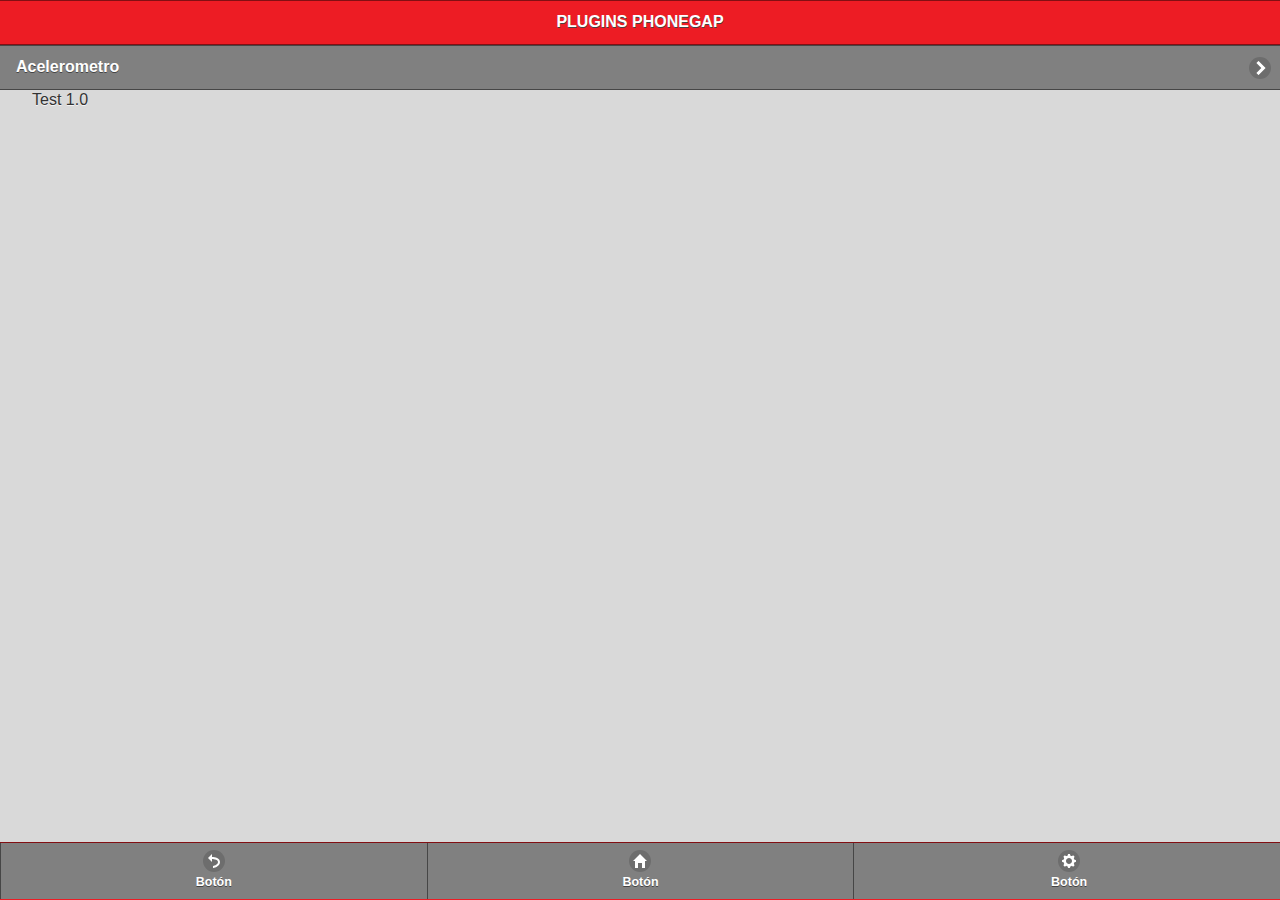
==== index.html @ 70b0efc0 "Primera Prueba con phonegap" ====
<!DOCTYPE html>
<html>
<head>
	<meta charset="utf-8">
	<meta name="viewport" content="width=device-width, initial-scale=1">
	<title>Plugins Phonegap</title>
	<link rel="stylesheet" href="themes/my-theme.min.css" />
	<link rel="stylesheet" href="themes/jquery.mobile.icons.min.css" />
	<link rel="stylesheet" href="themes/jquery.mobile.structure-1.4.5.min.css" />
	<script src="themes/js/jquery-1.11.1.min.js"></script>
    <script type="text/javascript" charset="utf-8" src="phonegap.js"></script>
    
    <script src="themes/js/myscript.js"></script>
	<script src="themes/js/jquery.mobile-1.4.5.min.js"></script>   
    
    <script src="themes/js/testing.js"></script> 
    <link rel="stylesheet" href="themes/custom.css" />
</head>
<body onLoad="onBodyLoad()">
	<div data-role="page" data-theme="a" id="index">
		<div data-role="header">
            <h1>PLUGINS PHONEGAP</h1>
        </div>
         <div data-role="main" class="ui-content" > 
            <div data-role="listview">
            	<li><a href="#acelerometro">Acelerometro</a>
            </div>
            <div data-role="content" id="resultado">
            	Test 1.0
            </div>
            
        </div> 
        <div data-role="footer" data-position="fixed" id="footerPral">
        	<div data-role="navbar">
            	<ul>
                	<li><a href="#" data-icon="back">Botón</a> </li>
                    <li><a href="#" data-icon="home">Botón</a> </li>
                    <li><a href="#" data-icon="gear">Botón</a> </li>
                </ul>
            </div>
        </div>
	</div>
    <!-- End Page -->
    
    
</body>
</html>
---- themes/my-theme.min.css ----
/*!
* jQuery Mobile 1.4.5
* Git HEAD hash: 68e55e78b292634d3991c795f06f5e37a512decc <> Date: Fri Oct 31 2014 17:33:30 UTC
* http://jquerymobile.com
*
* Copyright 2010, 2014 jQuery Foundation, Inc. and othercontributors
* Released under the MIT license.
* http://jquery.org/license
*
*/


/* Globals */
/* Font
-----------------------------------------------------------------------------------------------------------*/
html {
	font-size: 100%;
}
body,
input,
select,
textarea,
button,
.ui-btn {
	font-size: 1em;
	line-height: 1.3;
	 font-family: sans-serif /*{global-font-family}*/;
}
legend,
.ui-input-text input,
.ui-input-search input {
	color: inherit;
	text-shadow: inherit;
}
/* Form labels (overrides font-weight bold in bars, and mini font-size) */
.ui-mobile label,
div.ui-controlgroup-label {
	font-weight: normal;
	font-size: 16px;
}
/* Separators
-----------------------------------------------------------------------------------------------------------*/
/* Field contain separator (< 28em) */
.ui-field-contain {
	border-bottom-color: #828282;
	border-bottom-color: rgba(0,0,0,.15);
	border-bottom-width: 1px;
	border-bottom-style: solid;
}
/* Table opt-in classes: strokes between each row, and alternating row stripes */
/* Classes table-stroke and table-stripe are deprecated in 1.4. */
.table-stroke thead th,
.table-stripe thead th,
.table-stripe tbody tr:last-child {
	border-bottom: 1px solid #d6d6d6; /* non-RGBA fallback */
	border-bottom: 1px solid rgba(0,0,0,.1);
}
.table-stroke tbody th,
.table-stroke tbody td {
	border-bottom: 1px solid #e6e6e6; /* non-RGBA fallback  */
	border-bottom: 1px solid rgba(0,0,0,.05);
}
.table-stripe.table-stroke tbody tr:last-child th,
.table-stripe.table-stroke tbody tr:last-child td {
	border-bottom: 0;
}
.table-stripe tbody tr:nth-child(odd) td,
.table-stripe tbody tr:nth-child(odd) th {
	background-color: #eeeeee; /* non-RGBA fallback  */
	background-color: rgba(0,0,0,.04);
}
/* Buttons
-----------------------------------------------------------------------------------------------------------*/
.ui-btn,
label.ui-btn {
	font-weight: bold;
	border-width: 1px;
	border-style: solid;
}
.ui-btn {
	text-decoration: none !important;
}
.ui-btn-active {
	cursor: pointer;
}
/* Corner rounding
-----------------------------------------------------------------------------------------------------------*/
/* Class ui-btn-corner-all deprecated in 1.4 */
.ui-corner-all {
	-webkit-border-radius: 0.4em /*{global-radii-blocks}*/;
	border-radius: 0.4em /*{global-radii-blocks}*/;
}
/* Buttons */
.ui-btn-corner-all,
.ui-btn.ui-corner-all,
/* Slider track */
.ui-slider-track.ui-corner-all,
/* Flipswitch */
.ui-flipswitch.ui-corner-all,
/* Count bubble */
.ui-li-count {
	-webkit-border-radius: 0.3em /*{global-radii-buttons}*/;
	border-radius: 0.3em /*{global-radii-buttons}*/;
}
/* Icon-only buttons */
.ui-btn-icon-notext.ui-btn-corner-all,
.ui-btn-icon-notext.ui-corner-all {
	-webkit-border-radius: 1em;
	border-radius: 1em;
}
/* Radius clip workaround for cleaning up corner trapping */
.ui-btn-corner-all,
.ui-corner-all {
	-webkit-background-clip: padding;
	background-clip: padding-box;
}
/* Popup arrow */
.ui-popup.ui-corner-all > .ui-popup-arrow-guide {
	left: 0.4em /*{global-radii-blocks}*/;
	right: 0.4em /*{global-radii-blocks}*/;
	top: 0.4em /*{global-radii-blocks}*/;
	bottom: 0.4em /*{global-radii-blocks}*/;
}
/* Shadow
-----------------------------------------------------------------------------------------------------------*/
.ui-shadow {
	-webkit-box-shadow: 0 1px 3px /*{global-box-shadow-size}*/ rgba(0,0,0,.2) /*{global-box-shadow-color}*/;
	-moz-box-shadow: 0 1px 3px /*{global-box-shadow-size}*/ rgba(0,0,0,.2) /*{global-box-shadow-color}*/;
	box-shadow: 0 1px 3px /*{global-box-shadow-size}*/ rgba(0,0,0,.2) /*{global-box-shadow-color}*/;
}
.ui-shadow-inset {
	-webkit-box-shadow: inset 0 1px 3px /*{global-box-shadow-size}*/ rgba(0,0,0,.2) /*{global-box-shadow-color}*/;
	-moz-box-shadow: inset 0 1px 3px /*{global-box-shadow-size}*/ rgba(0,0,0,.2) /*{global-box-shadow-color}*/;
	box-shadow: inset 0 1px 3px /*{global-box-shadow-size}*/ rgba(0,0,0,.2) /*{global-box-shadow-color}*/;
}
.ui-overlay-shadow {
	-webkit-box-shadow: 0 0 12px 		rgba(0,0,0,.6);
	-moz-box-shadow: 0 0 12px 			rgba(0,0,0,.6);
	box-shadow: 0 0 12px 				rgba(0,0,0,.6);
}
/* Icons
-----------------------------------------------------------------------------------------------------------*/
.ui-btn-icon-left:after,
.ui-btn-icon-right:after,
.ui-btn-icon-top:after,
.ui-btn-icon-bottom:after,
.ui-btn-icon-notext:after {
	background-color: #666666 /*{global-icon-color}*/;
	background-color: rgba(0,0,0,.15) /*{global-icon-disc}*/;
	background-position: center center;
	background-repeat: no-repeat;
	-webkit-border-radius: 1em;
	border-radius: 1em;
}
/* Alt icons */
.ui-alt-icon.ui-btn:after,
.ui-alt-icon .ui-btn:after,
html .ui-alt-icon.ui-checkbox-off:after,
html .ui-alt-icon.ui-radio-off:after,
html .ui-alt-icon .ui-checkbox-off:after,
html .ui-alt-icon .ui-radio-off:after {
	background-color: #666666 /*{global-icon-color}*/;
	background-color: rgba(0,0,0,.15) /*{global-icon-disc}*/;
}
/* No disc */
.ui-nodisc-icon.ui-btn:after,
.ui-nodisc-icon .ui-btn:after {
	background-color: transparent;
}
/* Icon shadow */
.ui-shadow-icon.ui-btn:after,
.ui-shadow-icon .ui-btn:after {
	-webkit-box-shadow: 0 1px 0 rgba(255,255,255,.3) /*{global-icon-shadow}*/;
	-moz-box-shadow: 0 1px 0 rgba(255,255,255,.3) /*{global-icon-shadow}*/;
	box-shadow: 0 1px 0 rgba(255,255,255,.3) /*{global-icon-shadow}*/;
}
/* Checkbox and radio */
.ui-btn.ui-checkbox-off:after,
.ui-btn.ui-checkbox-on:after,
.ui-btn.ui-radio-off:after,
.ui-btn.ui-radio-on:after {
	display: block;
	width: 18px;
	height: 18px;
	margin: -9px 2px 0 2px;
}
.ui-checkbox-off:after,
.ui-btn.ui-radio-off:after {
	filter: Alpha(Opacity=30);
	opacity: .3;
}
.ui-btn.ui-checkbox-off:after,
.ui-btn.ui-checkbox-on:after {
	-webkit-border-radius: .1875em;
	border-radius: .1875em;
}
.ui-btn.ui-checkbox-off:after {
	background-color: #666;
	background-color: rgba(0,0,0,.3);
}
.ui-radio .ui-btn.ui-radio-on:after {
	background-image: none;
	background-color: #fff;
	width: 8px;
	height: 8px;
	border-width: 5px;
	border-style: solid; 
}
.ui-alt-icon.ui-btn.ui-radio-on:after,
.ui-alt-icon .ui-btn.ui-radio-on:after {
	background-color: #000;
}
/* Loader */
.ui-icon-loading {
	background: url("images/ajax-loader.gif");
	background-size: 2.875em 2.875em;
}
/* Swatches */
/* A
-----------------------------------------------------------------------------------------------------------*/
/* Bar: Toolbars, dividers, slider track */
.ui-bar-a,
.ui-page-theme-a .ui-bar-inherit,
html .ui-bar-a .ui-bar-inherit,
html .ui-body-a .ui-bar-inherit,
html body .ui-group-theme-a .ui-bar-inherit {
	background-color: #ed1c24 /*{a-bar-background-color}*/;
	border-color: #820f13 /*{a-bar-border}*/;
	color: #ffffff /*{a-bar-color}*/;
	text-shadow: 0 /*{a-bar-shadow-x}*/ 1px /*{a-bar-shadow-y}*/ 0 /*{a-bar-shadow-radius}*/ #444444 /*{a-bar-shadow-color}*/;
	font-weight: bold;
}
.ui-bar-a {
	border-width: 1px;
	border-style: solid;
}
/* Page and overlay */
.ui-overlay-a,
.ui-page-theme-a,
.ui-page-theme-a .ui-panel-wrapper {
	background-color: #d9d9d9 /*{a-page-background-color}*/;
	border-color: #bbbbbb /*{a-page-border}*/;
	color: #333333 /*{a-page-color}*/;
	text-shadow: 0 /*{a-page-shadow-x}*/ 1px /*{a-page-shadow-y}*/ 0 /*{a-page-shadow-radius}*/ #f3f3f3 /*{a-page-shadow-color}*/;
}
/* Body: Read-only lists, text inputs, collapsible content */
.ui-body-a,
.ui-page-theme-a .ui-body-inherit,
html .ui-bar-a .ui-body-inherit,
html .ui-body-a .ui-body-inherit,
html body .ui-group-theme-a .ui-body-inherit,
html .ui-panel-page-container-a {
	background-color: #ffffff /*{a-body-background-color}*/;
	border-color: #8a8a8a /*{a-body-border}*/;
	color: #333333 /*{a-body-color}*/;
	text-shadow: 0 /*{a-body-shadow-x}*/ 1px /*{a-body-shadow-y}*/ 0 /*{a-body-shadow-radius}*/ #f3f3f3 /*{a-body-shadow-color}*/;
}
.ui-body-a {
	border-width: 1px;
	border-style: solid;
}
/* Links */
.ui-page-theme-a a,
html .ui-bar-a a,
html .ui-body-a a,
html body .ui-group-theme-a a {
	color: #3388cc /*{a-link-color}*/;
	font-weight: bold;
}
.ui-page-theme-a a:visited,
html .ui-bar-a a:visited,
html .ui-body-a a:visited,
html body .ui-group-theme-a a:visited {
    color: #3388cc /*{a-link-visited}*/;
}
.ui-page-theme-a a:hover,
html .ui-bar-a a:hover,
html .ui-body-a a:hover,
html body .ui-group-theme-a a:hover {
	color: #005599 /*{a-link-hover}*/;
}
.ui-page-theme-a a:active,
html .ui-bar-a a:active,
html .ui-body-a a:active,
html body .ui-group-theme-a a:active {
	color: #005599 /*{a-link-active}*/;
}
/* Button up */
.ui-page-theme-a .ui-btn,
html .ui-bar-a .ui-btn,
html .ui-body-a .ui-btn,
html body .ui-group-theme-a .ui-btn,
html head + body .ui-btn.ui-btn-a,
/* Button visited */
.ui-page-theme-a .ui-btn:visited,
html .ui-bar-a .ui-btn:visited,
html .ui-body-a .ui-btn:visited,
html body .ui-group-theme-a .ui-btn:visited,
html head + body .ui-btn.ui-btn-a:visited {
	background-color: #808080 /*{a-bup-background-color}*/;
	border-color: #464646 /*{a-bup-border}*/;
	color: #ffffff /*{a-bup-color}*/;
	text-shadow: 0 /*{a-bup-shadow-x}*/ 1px /*{a-bup-shadow-y}*/ 0 /*{a-bup-shadow-radius}*/ #444444 /*{a-bup-shadow-color}*/;
}
/* Button hover */
.ui-page-theme-a .ui-btn:hover,
html .ui-bar-a .ui-btn:hover,
html .ui-body-a .ui-btn:hover,
html body .ui-group-theme-a .ui-btn:hover,
html head + body .ui-btn.ui-btn-a:hover {
	background-color: #939393 /*{a-bhover-background-color}*/;
	border-color: #505050 /*{a-bhover-border}*/;
	color: #ffffff /*{a-bhover-color}*/;
	text-shadow: 0 /*{a-bhover-shadow-x}*/ 1px /*{a-bhover-shadow-y}*/ 0 /*{a-bhover-shadow-radius}*/ #444444 /*{a-bhover-shadow-color}*/;
}
/* Button down */
.ui-page-theme-a .ui-btn:active,
html .ui-bar-a .ui-btn:active,
html .ui-body-a .ui-btn:active,
html body .ui-group-theme-a .ui-btn:active,
html head + body .ui-btn.ui-btn-a:active {
	background-color: #939393 /*{a-bdown-background-color}*/;
	border-color: #505050 /*{a-bdown-border}*/;
	color: #ffffff /*{a-bdown-color}*/;
	text-shadow: 0 /*{a-bdown-shadow-x}*/ 1px /*{a-bdown-shadow-y}*/ 0 /*{a-bdown-shadow-radius}*/ #444444 /*{a-bdown-shadow-color}*/;
}
/* Active button */
.ui-page-theme-a .ui-btn.ui-btn-active,
html .ui-bar-a .ui-btn.ui-btn-active,
html .ui-body-a .ui-btn.ui-btn-active,
html body .ui-group-theme-a .ui-btn.ui-btn-active,
html head + body .ui-btn.ui-btn-a.ui-btn-active,
/* Active checkbox icon */
.ui-page-theme-a .ui-checkbox-on:after,
html .ui-bar-a .ui-checkbox-on:after,
html .ui-body-a .ui-checkbox-on:after,
html body .ui-group-theme-a .ui-checkbox-on:after,
.ui-btn.ui-checkbox-on.ui-btn-a:after,
/* Active flipswitch background */
.ui-page-theme-a .ui-flipswitch-active,
html .ui-bar-a .ui-flipswitch-active,
html .ui-body-a .ui-flipswitch-active,
html body .ui-group-theme-a .ui-flipswitch-active,
html body .ui-flipswitch.ui-bar-a.ui-flipswitch-active,
/* Active slider track */
.ui-page-theme-a .ui-slider-track .ui-btn-active,
html .ui-bar-a .ui-slider-track .ui-btn-active,
html .ui-body-a .ui-slider-track .ui-btn-active,
html body .ui-group-theme-a .ui-slider-track .ui-btn-active,
html body div.ui-slider-track.ui-body-a .ui-btn-active {
	background-color: #ed1c24 /*{a-active-background-color}*/;
	border-color: #820f13 /*{a-active-border}*/;
	color: #ffffff /*{a-active-color}*/;
	text-shadow: 0 /*{a-active-shadow-x}*/ 1px /*{a-active-shadow-y}*/ 0 /*{a-active-shadow-radius}*/ #444444 /*{a-active-shadow-color}*/;
}
/* Active radio button icon */
.ui-page-theme-a .ui-radio-on:after,
html .ui-bar-a .ui-radio-on:after,
html .ui-body-a .ui-radio-on:after,
html body .ui-group-theme-a .ui-radio-on:after,
.ui-btn.ui-radio-on.ui-btn-a:after {
	border-color: #ed1c24 /*{a-active-background-color}*/;
}
/* Focus */
.ui-page-theme-a .ui-btn:focus,
html .ui-bar-a .ui-btn:focus,
html .ui-body-a .ui-btn:focus,
html body .ui-group-theme-a .ui-btn:focus,
html head + body .ui-btn.ui-btn-a:focus,
/* Focus buttons and text inputs with div wrap */
.ui-page-theme-a .ui-focus,
html .ui-bar-a .ui-focus,
html .ui-body-a .ui-focus,
html body .ui-group-theme-a .ui-focus,
html head + body .ui-btn-a.ui-focus,
html head + body .ui-body-a.ui-focus {
	-webkit-box-shadow: 0 0 12px #ed1c24 /*{a-active-background-color}*/;
	-moz-box-shadow: 0 0 12px #ed1c24 /*{a-active-background-color}*/;
	box-shadow: 0 0 12px #ed1c24 /*{a-active-background-color}*/;
}
/* B
-----------------------------------------------------------------------------------------------------------*/
/* Bar: Toolbars, dividers, slider track */
.ui-bar-b,
.ui-page-theme-b .ui-bar-inherit,
html .ui-bar-b .ui-bar-inherit,
html .ui-body-b .ui-bar-inherit,
html body .ui-group-theme-b .ui-bar-inherit {
	background-color: #e9e9e9 /*{b-bar-background-color}*/;
	border-color: #dddddd /*{b-bar-border}*/;
	color: #333333 /*{b-bar-color}*/;
	text-shadow: 0 /*{b-bar-shadow-x}*/ 1px /*{b-bar-shadow-y}*/ 0 /*{b-bar-shadow-radius}*/ #eeeeee /*{b-bar-shadow-color}*/;
	font-weight: bold;
}
.ui-bar-b {
	border-width: 1px;
	border-style: solid;
}
/* Page and overlay */
.ui-overlay-b,
.ui-page-theme-b,
.ui-page-theme-b .ui-panel-wrapper {
	background-color: #f9f9f9 /*{b-page-background-color}*/;
	border-color: #bbbbbb /*{b-page-border}*/;
	color: #333333 /*{b-page-color}*/;
	text-shadow: 0 /*{b-page-shadow-x}*/ 1px /*{b-page-shadow-y}*/ 0 /*{b-page-shadow-radius}*/ #f3f3f3 /*{b-page-shadow-color}*/;
}
/* Body: Read-only lists, text inputs, collapsible content */
.ui-body-b,
.ui-page-theme-b .ui-body-inherit,
html .ui-bar-b .ui-body-inherit,
html .ui-body-b .ui-body-inherit,
html body .ui-group-theme-b .ui-body-inherit,
html .ui-panel-page-container-b {
	background-color: #ffffff /*{b-body-background-color}*/;
	border-color: #dddddd /*{b-body-border}*/;
	color: #333333 /*{b-body-color}*/;
	text-shadow: 0 /*{b-body-shadow-x}*/ 1px /*{b-body-shadow-y}*/ 0 /*{b-body-shadow-radius}*/ #f3f3f3 /*{b-body-shadow-color}*/;
}
.ui-body-b {
	border-width: 1px;
	border-style: solid;
}
/* Links */
.ui-page-theme-b a,
html .ui-bar-b a,
html .ui-body-b a,
html body .ui-group-theme-b a {
	color: #3388cc /*{b-link-color}*/;
	font-weight: bold;
}
.ui-page-theme-b a:visited,
html .ui-bar-b a:visited,
html .ui-body-b a:visited,
html body .ui-group-theme-b a:visited {
    color: #3388cc /*{b-link-visited}*/;
}
.ui-page-theme-b a:hover,
html .ui-bar-b a:hover,
html .ui-body-b a:hover,
html body .ui-group-theme-b a:hover {
	color: #005599 /*{b-link-hover}*/;
}
.ui-page-theme-b a:active,
html .ui-bar-b a:active,
html .ui-body-b a:active,
html body .ui-group-theme-b a:active {
	color: #005599 /*{b-link-active}*/;
}
/* Button up */
.ui-page-theme-b .ui-btn,
html .ui-bar-b .ui-btn,
html .ui-body-b .ui-btn,
html body .ui-group-theme-b .ui-btn,
html head + body .ui-btn.ui-btn-b,
/* Button visited */
.ui-page-theme-b .ui-btn:visited,
html .ui-bar-b .ui-btn:visited,
html .ui-body-b .ui-btn:visited,
html body .ui-group-theme-b .ui-btn:visited,
html head + body .ui-btn.ui-btn-b:visited {
	background-color: #f6f6f6 /*{b-bup-background-color}*/;
	border-color: #dddddd /*{b-bup-border}*/;
	color: #333333 /*{b-bup-color}*/;
	text-shadow: 0 /*{b-bup-shadow-x}*/ 1px /*{b-bup-shadow-y}*/ 0 /*{b-bup-shadow-radius}*/ #f3f3f3 /*{b-bup-shadow-color}*/;
}
/* Button hover */
.ui-page-theme-b .ui-btn:hover,
html .ui-bar-b .ui-btn:hover,
html .ui-body-b .ui-btn:hover,
html body .ui-group-theme-b .ui-btn:hover,
html head + body .ui-btn.ui-btn-b:hover {
	background-color: #ededed /*{b-bhover-background-color}*/;
	border-color: #dddddd /*{b-bhover-border}*/;
	color: #333333 /*{b-bhover-color}*/;
	text-shadow: 0 /*{b-bhover-shadow-x}*/ 1px /*{b-bhover-shadow-y}*/ 0 /*{b-bhover-shadow-radius}*/ #f3f3f3 /*{b-bhover-shadow-color}*/;
}
/* Button down */
.ui-page-theme-b .ui-btn:active,
html .ui-bar-b .ui-btn:active,
html .ui-body-b .ui-btn:active,
html body .ui-group-theme-b .ui-btn:active,
html head + body .ui-btn.ui-btn-b:active {
	background-color: #e8e8e8 /*{b-bdown-background-color}*/;
	border-color: #dddddd /*{b-bdown-border}*/;
	color: #333333 /*{b-bdown-color}*/;
	text-shadow: 0 /*{b-bdown-shadow-x}*/ 1px /*{b-bdown-shadow-y}*/ 0 /*{b-bdown-shadow-radius}*/ #f3f3f3 /*{b-bdown-shadow-color}*/;
}
/* Active button */
.ui-page-theme-b .ui-btn.ui-btn-active,
html .ui-bar-b .ui-btn.ui-btn-active,
html .ui-body-b .ui-btn.ui-btn-active,
html body .ui-group-theme-b .ui-btn.ui-btn-active,
html head + body .ui-btn.ui-btn-b.ui-btn-active,
/* Active checkbox icon */
.ui-page-theme-b .ui-checkbox-on:after,
html .ui-bar-b .ui-checkbox-on:after,
html .ui-body-b .ui-checkbox-on:after,
html body .ui-group-theme-b .ui-checkbox-on:after,
.ui-btn.ui-checkbox-on.ui-btn-b:after,
/* Active flipswitch background */
.ui-page-theme-b .ui-flipswitch-active,
html .ui-bar-b .ui-flipswitch-active,
html .ui-body-b .ui-flipswitch-active,
html body .ui-group-theme-b .ui-flipswitch-active,
html body .ui-flipswitch.ui-bar-b.ui-flipswitch-active,
/* Active slider track */
.ui-page-theme-b .ui-slider-track .ui-btn-active,
html .ui-bar-b .ui-slider-track .ui-btn-active,
html .ui-body-b .ui-slider-track .ui-btn-active,
html body .ui-group-theme-b .ui-slider-track .ui-btn-active,
html body div.ui-slider-track.ui-body-b .ui-btn-active {
	background-color: #3388cc /*{b-active-background-color}*/;
	border-color: #3388cc /*{b-active-border}*/;
	color: #ffffff /*{b-active-color}*/;
	text-shadow: 0 /*{b-active-shadow-x}*/ 1px /*{b-active-shadow-y}*/ 0 /*{b-active-shadow-radius}*/ #005599 /*{b-active-shadow-color}*/;
}
/* Active radio button icon */
.ui-page-theme-b .ui-radio-on:after,
html .ui-bar-b .ui-radio-on:after,
html .ui-body-b .ui-radio-on:after,
html body .ui-group-theme-b .ui-radio-on:after,
.ui-btn.ui-radio-on.ui-btn-b:after {
	border-color: #3388cc /*{b-active-background-color}*/;
}
/* Focus */
.ui-page-theme-b .ui-btn:focus,
html .ui-bar-b .ui-btn:focus,
html .ui-body-b .ui-btn:focus,
html body .ui-group-theme-b .ui-btn:focus,
html head + body .ui-btn.ui-btn-b:focus,
/* Focus buttons and text inputs with div wrap */
.ui-page-theme-b .ui-focus,
html .ui-bar-b .ui-focus,
html .ui-body-b .ui-focus,
html body .ui-group-theme-b .ui-focus,
html head + body .ui-btn-b.ui-focus,
html head + body .ui-body-b.ui-focus {
	-webkit-box-shadow: 0 0 12px #3388cc /*{b-active-background-color}*/;
	-moz-box-shadow: 0 0 12px #3388cc /*{b-active-background-color}*/;
	box-shadow: 0 0 12px #3388cc /*{b-active-background-color}*/;
}


/* C
-----------------------------------------------------------------------------------------------------------*/
/* Bar: Toolbars, dividers, slider track */
.ui-bar-c,
.ui-page-theme-c .ui-bar-inherit,
html .ui-bar-c .ui-bar-inherit,
html .ui-body-c .ui-bar-inherit,
html body .ui-group-theme-c .ui-bar-inherit {
	background-color: #e9e9e9 /*{c-bar-background-color}*/;
	border-color: #dddddd /*{c-bar-border}*/;
	color: #333333 /*{c-bar-color}*/;
	text-shadow: 0 /*{c-bar-shadow-x}*/ 1px /*{c-bar-shadow-y}*/ 0 /*{c-bar-shadow-radius}*/ #eeeeee /*{c-bar-shadow-color}*/;
	font-weight: bold;
}
.ui-bar-c {
	border-width: 1px;
	border-style: solid;
}
/* Page and overlay */
.ui-overlay-c,
.ui-page-theme-c,
.ui-page-theme-c .ui-panel-wrapper {
	background-color: #f9f9f9 /*{c-page-background-color}*/;
	border-color: #bbbbbb /*{c-page-border}*/;
	color: #333333 /*{c-page-color}*/;
	text-shadow: 0 /*{c-page-shadow-x}*/ 1px /*{c-page-shadow-y}*/ 0 /*{c-page-shadow-radius}*/ #f3f3f3 /*{c-page-shadow-color}*/;
}
/* Body: Read-only lists, text inputs, collapsible content */
.ui-body-c,
.ui-page-theme-c .ui-body-inherit,
html .ui-bar-c .ui-body-inherit,
html .ui-body-c .ui-body-inherit,
html body .ui-group-theme-c .ui-body-inherit,
html .ui-panel-page-container-c {
	background-color: #ffffff /*{c-body-background-color}*/;
	border-color: #dddddd /*{c-body-border}*/;
	color: #333333 /*{c-body-color}*/;
	text-shadow: 0 /*{c-body-shadow-x}*/ 1px /*{c-body-shadow-y}*/ 0 /*{c-body-shadow-radius}*/ #f3f3f3 /*{c-body-shadow-color}*/;
}
.ui-body-c {
	border-width: 1px;
	border-style: solid;
}
/* Links */
.ui-page-theme-c a,
html .ui-bar-c a,
html .ui-body-c a,
html body .ui-group-theme-c a {
	color: #3388cc /*{c-link-color}*/;
	font-weight: bold;
}
.ui-page-theme-c a:visited,
html .ui-bar-c a:visited,
html .ui-body-c a:visited,
html body .ui-group-theme-c a:visited {
    color: #3388cc /*{c-link-visited}*/;
}
.ui-page-theme-c a:hover,
html .ui-bar-c a:hover,
html .ui-body-c a:hover,
html body .ui-group-theme-c a:hover {
	color: #005599 /*{c-link-hover}*/;
}
.ui-page-theme-c a:active,
html .ui-bar-c a:active,
html .ui-body-c a:active,
html body .ui-group-theme-c a:active {
	color: #005599 /*{c-link-active}*/;
}
/* Button up */
.ui-page-theme-c .ui-btn,
html .ui-bar-c .ui-btn,
html .ui-body-c .ui-btn,
html body .ui-group-theme-c .ui-btn,
html head + body .ui-btn.ui-btn-c,
/* Button visited */
.ui-page-theme-c .ui-btn:visited,
html .ui-bar-c .ui-btn:visited,
html .ui-body-c .ui-btn:visited,
html body .ui-group-theme-c .ui-btn:visited,
html head + body .ui-btn.ui-btn-c:visited {
	background-color: #f6f6f6 /*{c-bup-background-color}*/;
	border-color: #dddddd /*{c-bup-border}*/;
	color: #333333 /*{c-bup-color}*/;
	text-shadow: 0 /*{c-bup-shadow-x}*/ 1px /*{c-bup-shadow-y}*/ 0 /*{c-bup-shadow-radius}*/ #f3f3f3 /*{c-bup-shadow-color}*/;
}
/* Button hover */
.ui-page-theme-c .ui-btn:hover,
html .ui-bar-c .ui-btn:hover,
html .ui-body-c .ui-btn:hover,
html body .ui-group-theme-c .ui-btn:hover,
html head + body .ui-btn.ui-btn-c:hover {
	background-color: #ededed /*{c-bhover-background-color}*/;
	border-color: #dddddd /*{c-bhover-border}*/;
	color: #333333 /*{c-bhover-color}*/;
	text-shadow: 0 /*{c-bhover-shadow-x}*/ 1px /*{c-bhover-shadow-y}*/ 0 /*{c-bhover-shadow-radius}*/ #f3f3f3 /*{c-bhover-shadow-color}*/;
}
/* Button down */
.ui-page-theme-c .ui-btn:active,
html .ui-bar-c .ui-btn:active,
html .ui-body-c .ui-btn:active,
html body .ui-group-theme-c .ui-btn:active,
html head + body .ui-btn.ui-btn-c:active {
	background-color: #e8e8e8 /*{c-bdown-background-color}*/;
	border-color: #dddddd /*{c-bdown-border}*/;
	color: #333333 /*{c-bdown-color}*/;
	text-shadow: 0 /*{c-bdown-shadow-x}*/ 1px /*{c-bdown-shadow-y}*/ 0 /*{c-bdown-shadow-radius}*/ #f3f3f3 /*{c-bdown-shadow-color}*/;
}
/* Active button */
.ui-page-theme-c .ui-btn.ui-btn-active,
html .ui-bar-c .ui-btn.ui-btn-active,
html .ui-body-c .ui-btn.ui-btn-active,
html body .ui-group-theme-c .ui-btn.ui-btn-active,
html head + body .ui-btn.ui-btn-c.ui-btn-active,
/* Active checkbox icon */
.ui-page-theme-c .ui-checkbox-on:after,
html .ui-bar-c .ui-checkbox-on:after,
html .ui-body-c .ui-checkbox-on:after,
html body .ui-group-theme-c .ui-checkbox-on:after,
.ui-btn.ui-checkbox-on.ui-btn-c:after,
/* Active flipswitch background */
.ui-page-theme-c .ui-flipswitch-active,
html .ui-bar-c .ui-flipswitch-active,
html .ui-body-c .ui-flipswitch-active,
html body .ui-group-theme-c .ui-flipswitch-active,
html body .ui-flipswitch.ui-bar-c.ui-flipswitch-active,
/* Active slider track */
.ui-page-theme-c .ui-slider-track .ui-btn-active,
html .ui-bar-c .ui-slider-track .ui-btn-active,
html .ui-body-c .ui-slider-track .ui-btn-active,
html body .ui-group-theme-c .ui-slider-track .ui-btn-active,
html body div.ui-slider-track.ui-body-c .ui-btn-active {
	background-color: #3388cc /*{c-active-background-color}*/;
	border-color: #3388cc /*{c-active-border}*/;
	color: #ffffff /*{c-active-color}*/;
	text-shadow: 0 /*{c-active-shadow-x}*/ 1px /*{c-active-shadow-y}*/ 0 /*{c-active-shadow-radius}*/ #005599 /*{c-active-shadow-color}*/;
}
/* Active radio button icon */
.ui-page-theme-c .ui-radio-on:after,
html .ui-bar-c .ui-radio-on:after,
html .ui-body-c .ui-radio-on:after,
html body .ui-group-theme-c .ui-radio-on:after,
.ui-btn.ui-radio-on.ui-btn-c:after {
	border-color: #3388cc /*{c-active-background-color}*/;
}
/* Focus */
.ui-page-theme-c .ui-btn:focus,
html .ui-bar-c .ui-btn:focus,
html .ui-body-c .ui-btn:focus,
html body .ui-group-theme-c .ui-btn:focus,
html head + body .ui-btn.ui-btn-c:focus,
/* Focus buttons and text inputs with div wrap */
.ui-page-theme-c .ui-focus,
html .ui-bar-c .ui-focus,
html .ui-body-c .ui-focus,
html body .ui-group-theme-c .ui-focus,
html head + body .ui-btn-c.ui-focus,
html head + body .ui-body-c.ui-focus {
	-webkit-box-shadow: 0 0 12px #3388cc /*{c-active-background-color}*/;
	-moz-box-shadow: 0 0 12px #3388cc /*{c-active-background-color}*/;
	box-shadow: 0 0 12px #3388cc /*{c-active-background-color}*/;
}


/* Structure */
/* Disabled
-----------------------------------------------------------------------------------------------------------*/
/* Class ui-disabled deprecated in 1.4. :disabled not supported by IE8 so we use [disabled] */
.ui-disabled,
.ui-state-disabled,
button[disabled],
.ui-select .ui-btn.ui-state-disabled {
	filter: Alpha(Opacity=30);
	opacity: .3;
	cursor: default !important;
	pointer-events: none;
}
/* Focus state outline
-----------------------------------------------------------------------------------------------------------*/
.ui-btn:focus,
.ui-btn.ui-focus {
	outline: 0;
}
/* Unset box-shadow in browsers that don't do it right */
.ui-noboxshadow .ui-shadow,
.ui-noboxshadow .ui-shadow-inset,
.ui-noboxshadow .ui-overlay-shadow,
.ui-noboxshadow .ui-shadow-icon.ui-btn:after,
.ui-noboxshadow .ui-shadow-icon .ui-btn:after,
.ui-noboxshadow .ui-focus,
.ui-noboxshadow .ui-btn:focus,
.ui-noboxshadow  input:focus,
.ui-noboxshadow .ui-panel {
	-webkit-box-shadow: none !important;
	-moz-box-shadow: none !important;
	box-shadow: none !important;
}
.ui-noboxshadow .ui-btn:focus,
.ui-noboxshadow .ui-focus {
	outline-width: 1px;
	outline-style: auto;
}
---- themes/custom.css ----
.ui-custom-btn{
	margin: 0px;
}
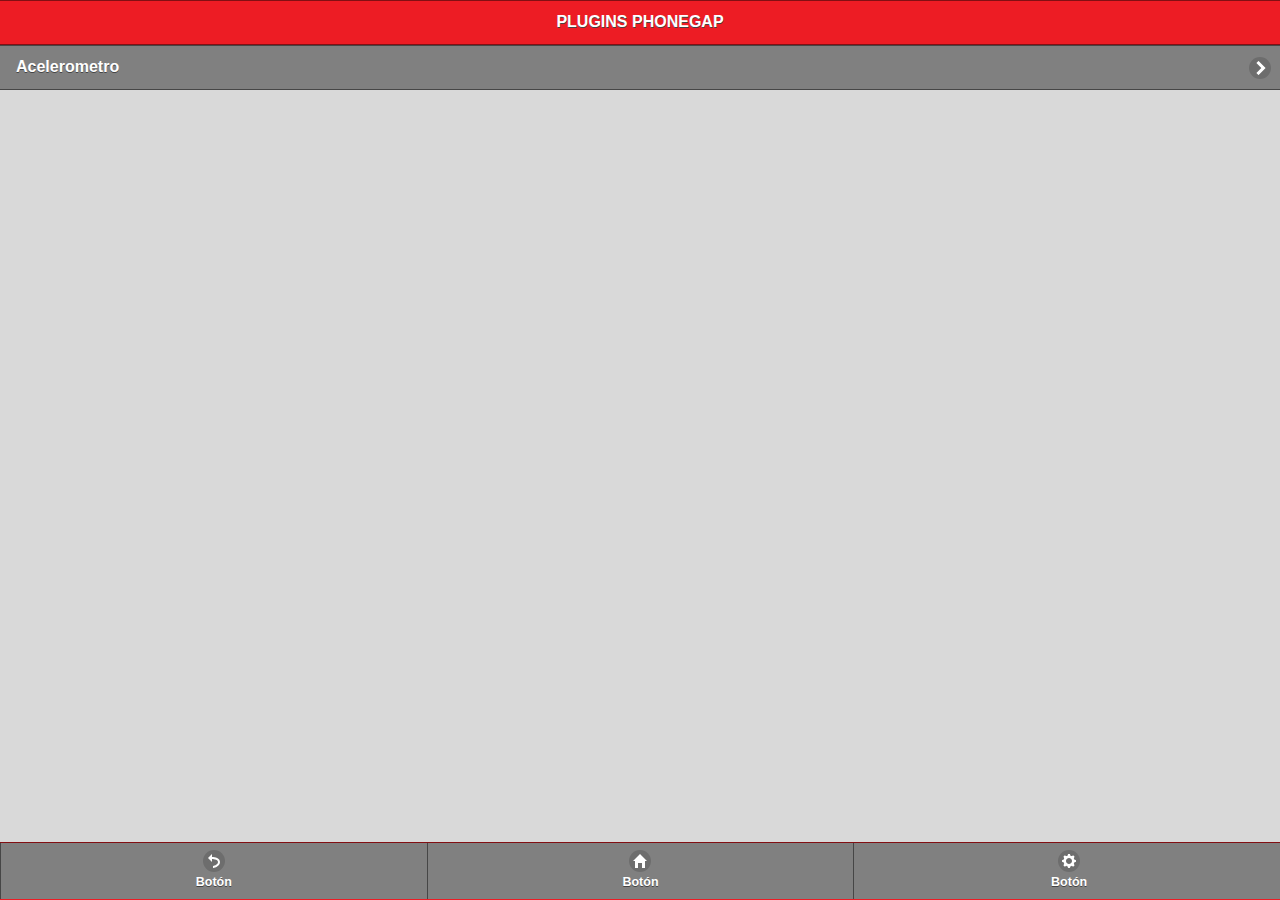
==== commit 5c2b1fc6: "s" ====
--- a/index.html
+++ b/index.html
@@ -25,9 +25,6 @@
             <div data-role="listview">
             	<li><a href="#acelerometro">Acelerometro</a>
             </div>
-            <div data-role="content" id="resultado">
-            	Test 1.0
-            </div>
             
         </div> 
         <div data-role="footer" data-position="fixed" id="footerPral">
@@ -42,6 +39,26 @@
 	</div>
     <!-- End Page -->
     
+    <div data-role="page" data-theme="a" id="acelerometro">
+		<div data-role="header">
+            <h1>ACELEROMETRO</h1>
+        </div>
+         <div data-role="main" class="ui-content" >            
+            <div data-role="content" id="resultado">            	Test 1.0
+            </div>
+        </div> 
+        <div data-role="footer" data-position="fixed" id="footerPral">
+        	<div data-role="navbar">
+            	<ul>
+                	<li><a href="#" data-icon="back" data-rel="back">Botón</a> </li>
+                    <li><a href="#" data-icon="home">Botón</a> </li>
+                    <li><a href="#" data-icon="gear">Botón</a> </li>
+                </ul>
+            </div>
+        </div>
+	</div>
+    <!-- End Page -->
+    
     
 </body>
 </html>
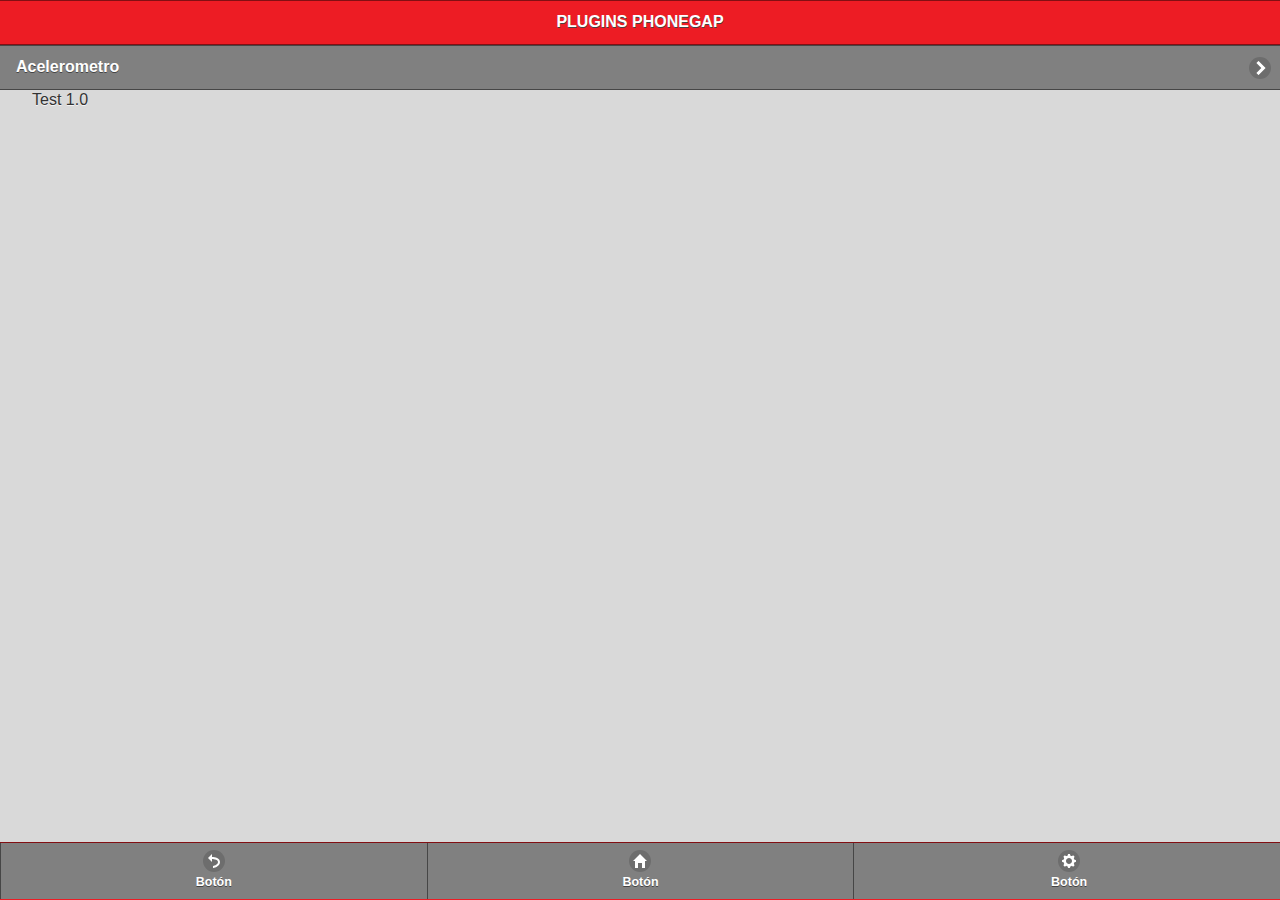
==== commit 01fc1b08: "xx" ====
--- a/index.html
+++ b/index.html
@@ -25,6 +25,9 @@
             <div data-role="listview">
             	<li><a href="#acelerometro">Acelerometro</a>
             </div>
+            <div data-role="content" id="resultado">
+            	Test 1.0
+            </div>
             
         </div> 
         <div data-role="footer" data-position="fixed" id="footerPral">
@@ -39,26 +42,6 @@
 	</div>
     <!-- End Page -->
     
-    <div data-role="page" data-theme="a" id="acelerometro">
-		<div data-role="header">
-            <h1>ACELEROMETRO</h1>
-        </div>
-         <div data-role="main" class="ui-content" >            
-            <div data-role="content" id="resultado">            	Test 1.0
-            </div>
-        </div> 
-        <div data-role="footer" data-position="fixed" id="footerPral">
-        	<div data-role="navbar">
-            	<ul>
-                	<li><a href="#" data-icon="back" data-rel="back">Botón</a> </li>
-                    <li><a href="#" data-icon="home">Botón</a> </li>
-                    <li><a href="#" data-icon="gear">Botón</a> </li>
-                </ul>
-            </div>
-        </div>
-	</div>
-    <!-- End Page -->
-    
     
 </body>
 </html>
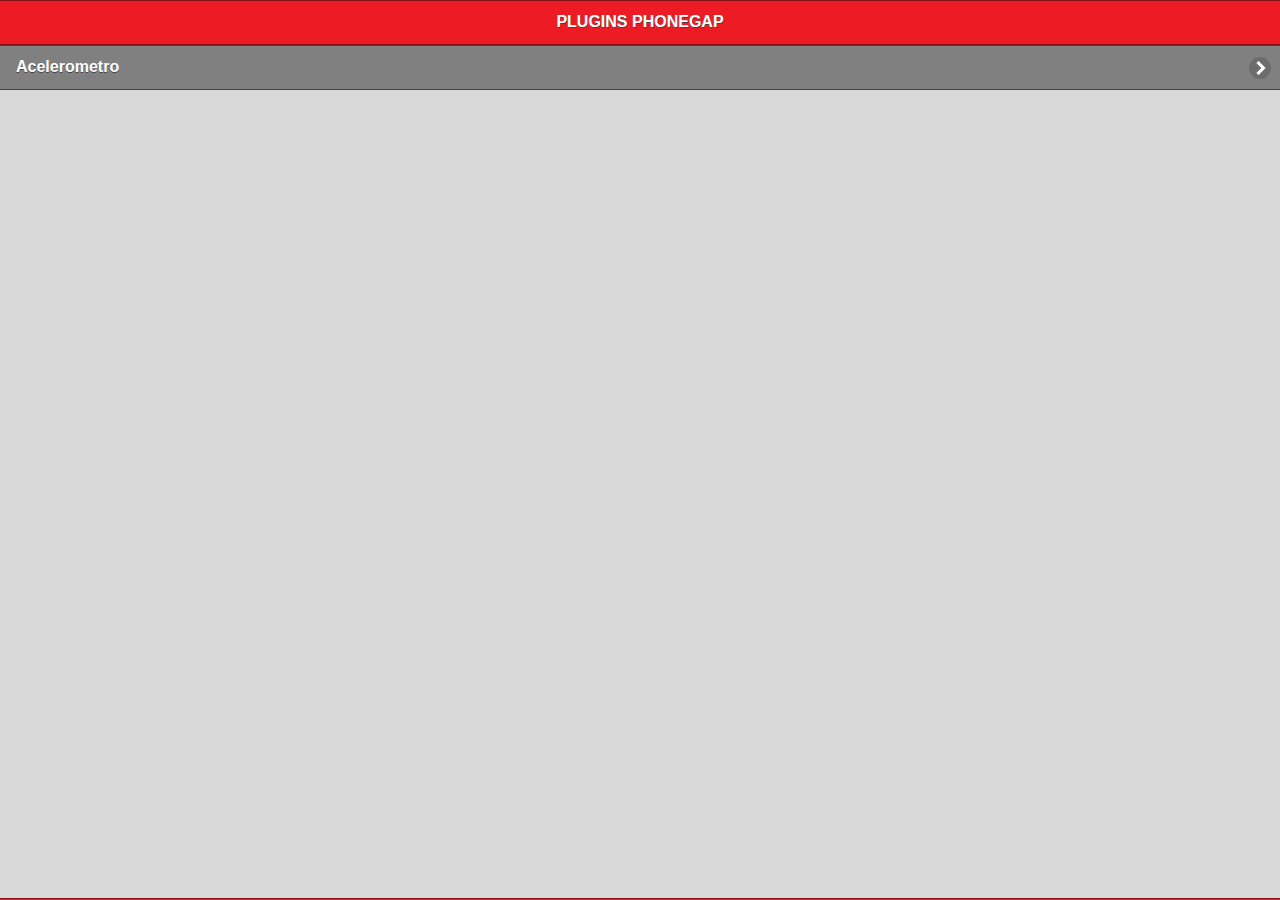
==== commit ed1ee1ea: "xxx" ====
--- a/index.html
+++ b/index.html
@@ -9,14 +9,12 @@
 	<link rel="stylesheet" href="themes/jquery.mobile.structure-1.4.5.min.css" />
 	<script src="themes/js/jquery-1.11.1.min.js"></script>
     <script type="text/javascript" charset="utf-8" src="phonegap.js"></script>
-    
+        
     <script src="themes/js/myscript.js"></script>
 	<script src="themes/js/jquery.mobile-1.4.5.min.js"></script>   
-    
-    <script src="themes/js/testing.js"></script> 
     <link rel="stylesheet" href="themes/custom.css" />
 </head>
-<body onLoad="onBodyLoad()">
+<body>
 	<div data-role="page" data-theme="a" id="index">
 		<div data-role="header">
             <h1>PLUGINS PHONEGAP</h1>
@@ -25,6 +23,20 @@
             <div data-role="listview">
             	<li><a href="#acelerometro">Acelerometro</a>
             </div>
+            
+        </div> 
+        <div data-role="footer" data-position="fixed" id="footerPral">
+        	<div data-role="navbar">
+            	
+            </div>
+        </div>
+	</div>
+    <!-- End Page -->
+    <div data-role="page" data-theme="a" id="acelerometro">
+		<div data-role="header">
+            <h1>Acelerometro</h1>
+        </div>
+         <div data-role="main" class="ui-content" > 
             <div data-role="content" id="resultado">
             	Test 1.0
             </div>
@@ -33,15 +45,14 @@
         <div data-role="footer" data-position="fixed" id="footerPral">
         	<div data-role="navbar">
             	<ul>
-                	<li><a href="#" data-icon="back">Botón</a> </li>
+                	<li><a href="#" data-icon="back" data-rel="back">Botón</a> </li>
                     <li><a href="#" data-icon="home">Botón</a> </li>
                     <li><a href="#" data-icon="gear">Botón</a> </li>
                 </ul>
             </div>
         </div>
 	</div>
-    <!-- End Page -->
-    
+    <!-- End Page -->  
     
 </body>
 </html>
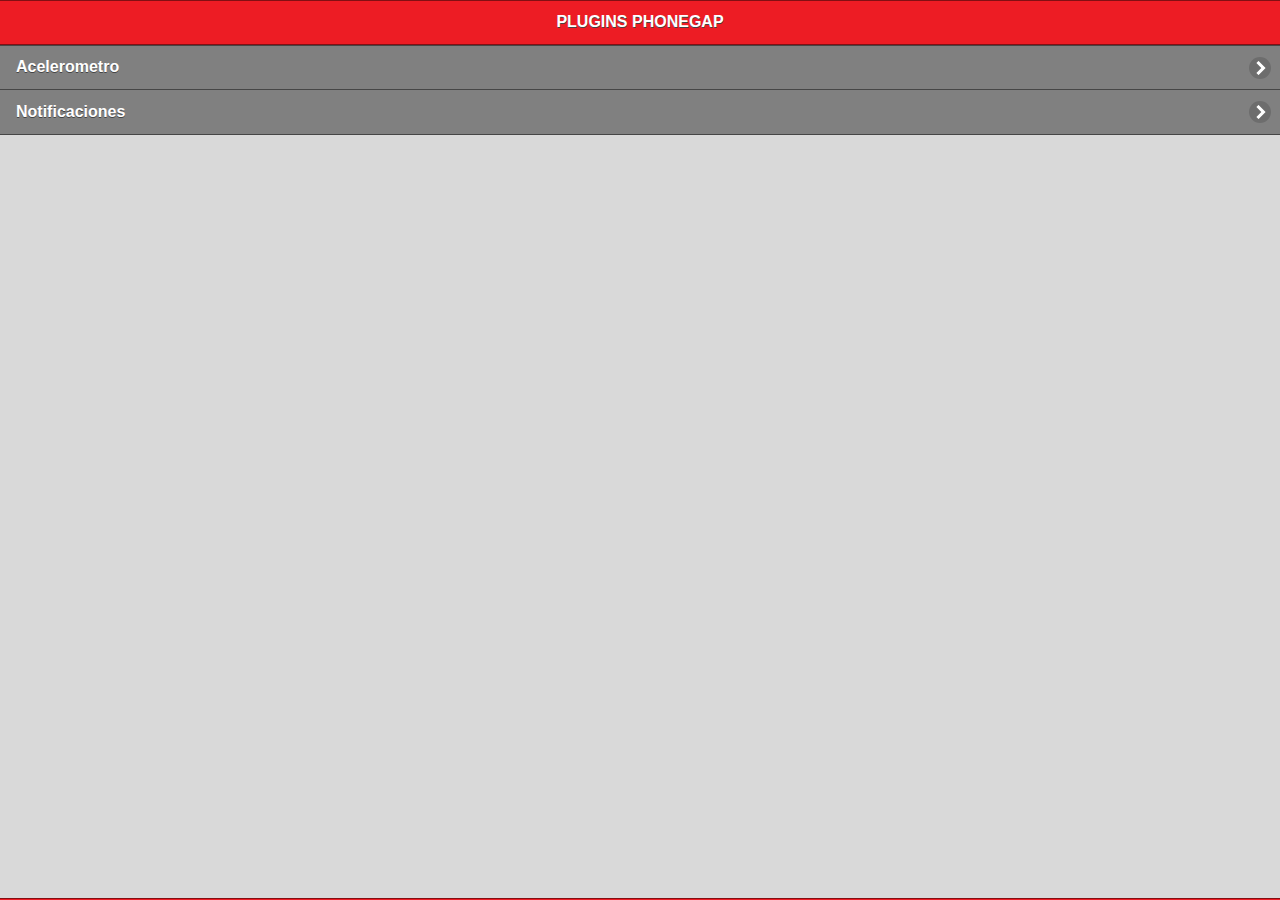
==== commit 1c22e037: "notification1.0" ====
--- a/index.html
+++ b/index.html
@@ -21,7 +21,8 @@
         </div>
          <div data-role="main" class="ui-content" > 
             <div data-role="listview">
-            	<li><a href="#acelerometro">Acelerometro</a>
+            	<li><a href="#acelerometro">Acelerometro</a></li>
+                <li><a href="#notification">Notificaciones</a></li>
             </div>
             
         </div> 
@@ -54,6 +55,34 @@
 	</div>
     <!-- End Page -->  
     
+<div data-role="page" data-theme="a" id="notification">
+		<div data-role="header">
+            <h1>Notificaciones</h1>
+        </div>
+         <div data-role="main" class="ui-content" >
+           <div data-inline="true">
+             <button data-inline="true" data-icon="info" id="alerta" data-iconpos="left">Botón</button>
+             <button data-inline="true" data-icon="info"  id="confirmacion" data-iconpos="left">Botón</button>
+             <button data-inline="true" data-icon="info"  id="promt" data-iconpos="left">Botón</button>
+             <button data-inline="true" data-icon="info" id="ruido"  data-iconpos="left">Botón</button>
+           </div> 
+            <div data-role="content" id="resultado2">
+            	
+            </div>
+            
+    </div> 
+    <div data-role="footer" data-position="fixed" id="footerPral">
+        	<div data-role="navbar">
+            	<ul>
+                	<li><a href="#" data-icon="back" data-rel="back">Botón</a> </li>
+                    <li><a href="#" data-icon="home">Botón</a> </li>
+                    <li><a href="#" data-icon="gear">Botón</a> </li>
+                </ul>
+            </div>
+        </div>
+	</div>
+    <!-- End Page -->  
+    
 </body>
 </html>
 
